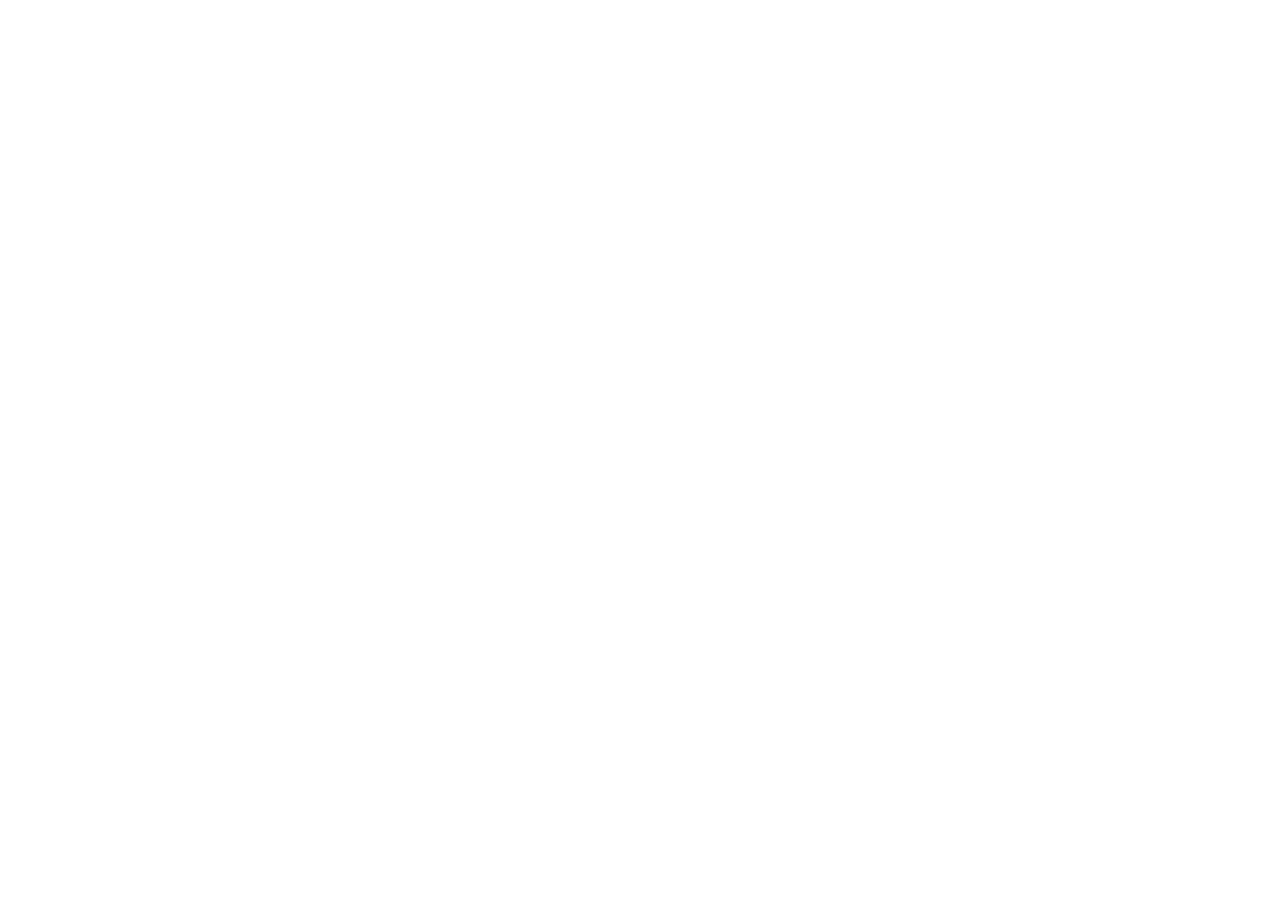
==== root/finalRound.html @ ca8b3ff9 "#U1_01 Completed" ====
<!DOCTYPE html>
<html lang="en">
<head>
    <meta charset="UTF-8">
    <meta http-equiv="X-UA-Compatible" content="IE=edge">
    <meta name="viewport" content="width=device-width, initial-scale=1.0">
    <title>Document</title>
</head>
<body>
    
</body>
</html>
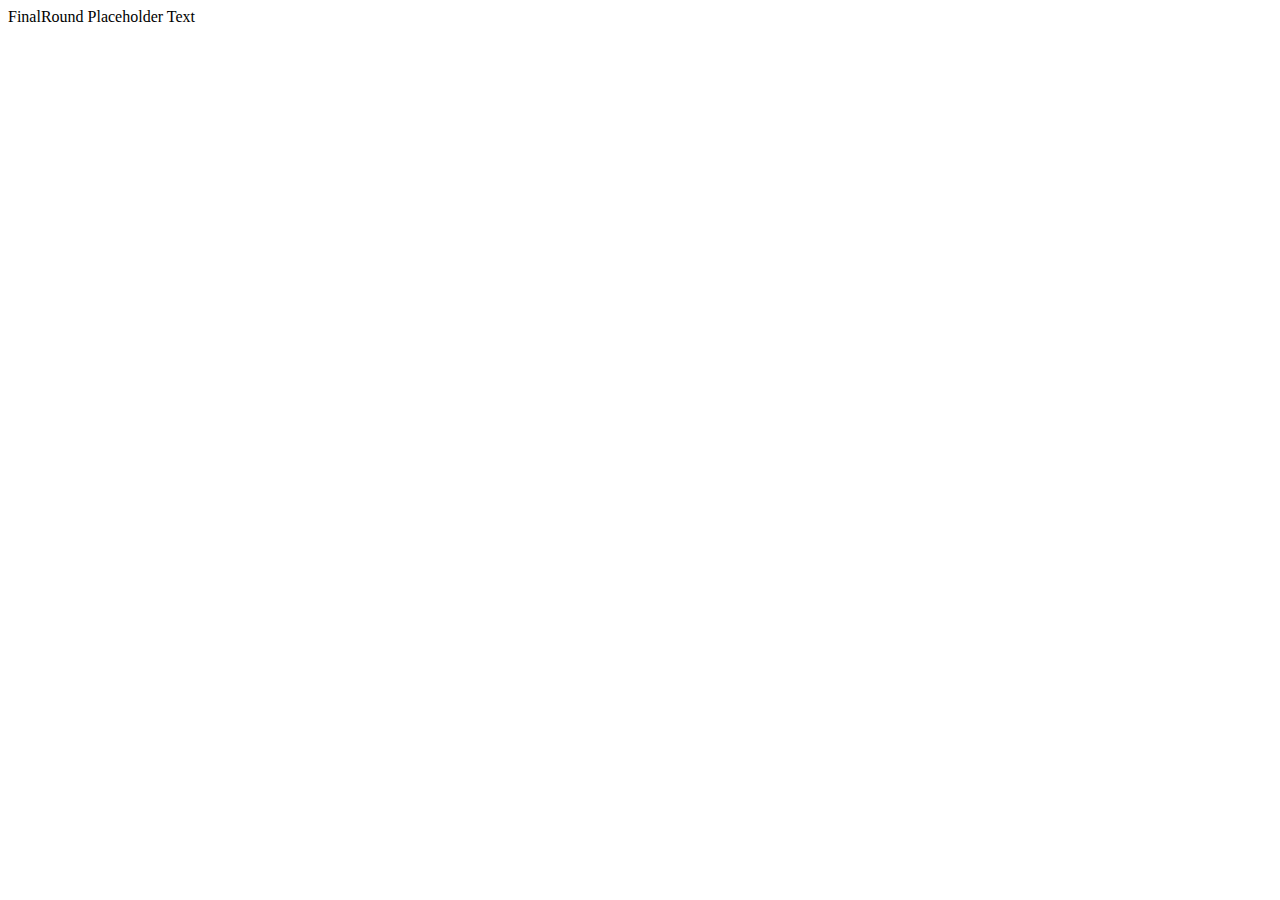
==== commit 55c70cc9: "#U1_03 Complete" ====
--- a/root/finalRound.html
+++ b/root/finalRound.html
@@ -4,9 +4,9 @@
     <meta charset="UTF-8">
     <meta http-equiv="X-UA-Compatible" content="IE=edge">
     <meta name="viewport" content="width=device-width, initial-scale=1.0">
-    <title>Document</title>
+    <title>Final Round</title>
 </head>
 <body>
-    
+FinalRound Placeholder Text  
 </body>
 </html>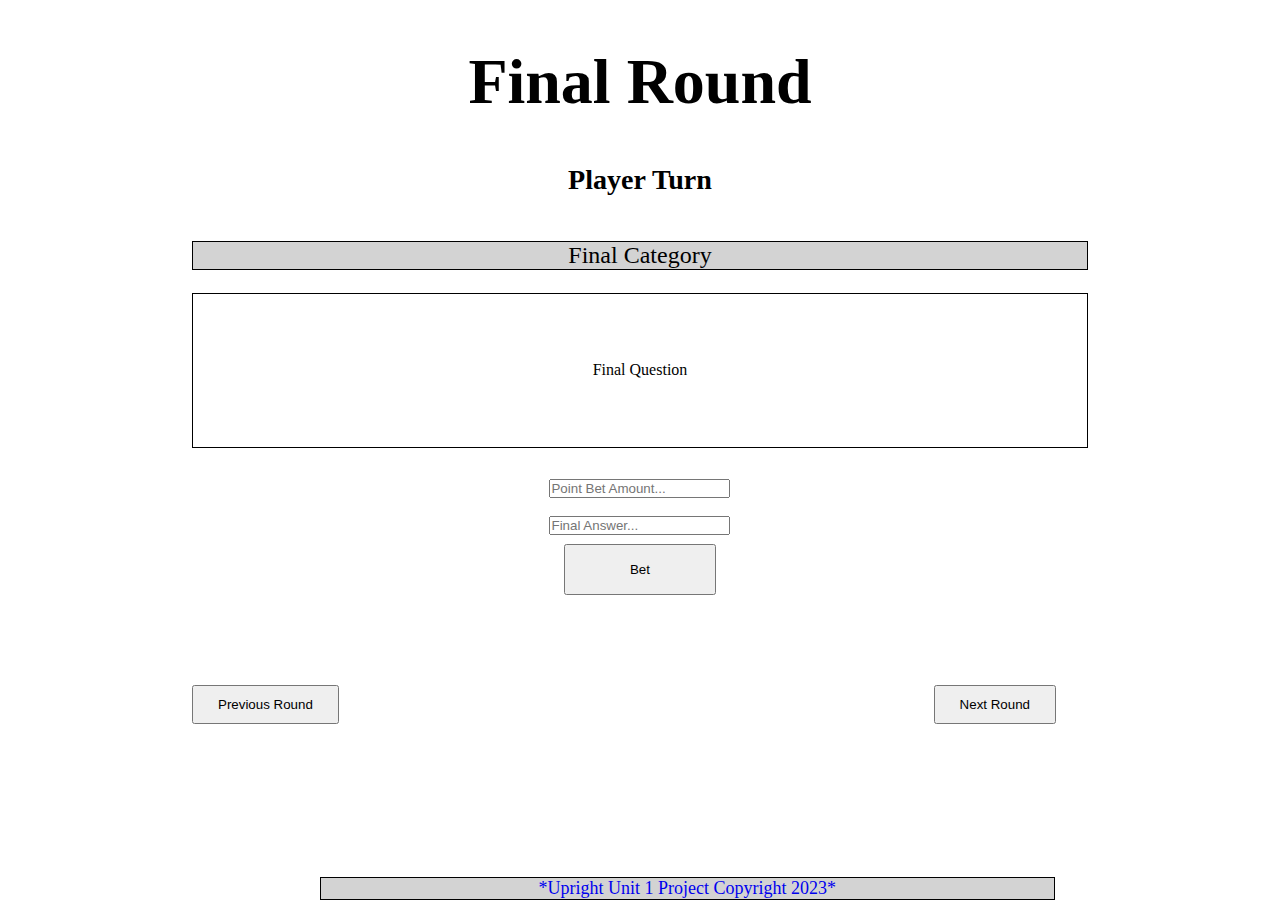
==== commit 80d101ea: "#U1_04" ====
--- a/root/finalRound.html
+++ b/root/finalRound.html
@@ -1,12 +1,43 @@
 <!DOCTYPE html>
 <html lang="en">
+
 <head>
     <meta charset="UTF-8">
     <meta http-equiv="X-UA-Compatible" content="IE=edge">
     <meta name="viewport" content="width=device-width, initial-scale=1.0">
+    <link rel="stylesheet" href="./styles/final.css">
     <title>Final Round</title>
 </head>
+
 <body>
-FinalRound Placeholder Text  
+    <div class="container">
+        <header class="title">
+            <h1>Final Round</h1>
+        </header>
+        <header class="pTurn">
+            <h3>Player Turn</h3>
+        </header>
+
+        <header class="fCategory">Final Category</header>
+
+        <p class="fQuestion"> Final Question</p>
+
+        <div class="frmContainer">
+            <form action="#">
+                <input class="betAmount" type="text" placeholder="Point Bet Amount...">
+                <input class="fAnswer" type="text" placeholder="Final Answer...">
+                <input class="bet disabled" type="submit" value="Bet">
+            </form>
+        </div>
+        <button onclick="window.location.href='./secondRound.html'" class="prevRound"> Previous Round</button>
+        <button onclick="window.location.href='./finalRound.html'" class=" nextRound">Next Round</button>
+
+
+
+    </div>
+    <div class="center">
+        <footer><a href="./index.html">*Upright Unit 1 Project Copyright 2023*</a></footer>
+    </div>
 </body>
+
 </html>--- a/root/styles/final.css
+++ b/root/styles/final.css
@@ -0,0 +1,123 @@
+*,
+
+html {
+    margin: 0px;
+    padding: 0px;
+}
+
+.container {
+    width: 70%;
+    margin: auto;
+    text-align: center;
+
+}
+
+header {
+    margin-top: 5vh;
+}
+
+.title {
+    font-size: xx-large;
+
+}
+
+.pTurn {
+    font-size: x-large;
+    margin-top: 5vh;
+}
+
+header.fCategory {
+    background-color: lightgrey;
+    border: 1px solid black;
+    margin-top: 5vh;
+    margin-bottom: 2.5vh;
+    font-size: x-large;
+
+}
+
+.fQuestion {
+    border: 1px solid black;
+    padding-top: 7.5vh;
+    padding-bottom: 7.5vh;
+    margin-bottom: 2.5vh;
+
+}
+
+.frmContainer {
+    width: 30%;
+    margin: auto;
+}
+
+form {
+    margin-bottom: 10vh;
+
+}
+
+.betAmount {
+    margin: 1vh;
+
+}
+
+.fAnswer {
+    margin: 1vh;
+}
+
+.bet {
+    padding: 16px 64px;
+}
+
+.disabled {
+    pointer-events: none;
+
+}
+
+input.[type=text] {
+
+}
+
+input[type=submit] {
+
+}
+
+button {
+
+}
+
+button.nextRound {
+    padding: 10px 24px;
+    float: right;
+    margin-right: 2rem;
+}
+
+button.prevRound {
+    padding: 10px 24px;
+    float: left;
+    margin-right: 2rem;
+}
+
+button:hover {
+    background-color: slategrey;
+    transition-duration: .3s;
+    transition-delay: .05s;
+}
+
+.center {
+    margin: auto;
+    width: 50%;
+}
+
+footer {
+    border: 1px solid black;
+    background-color: lightgrey;
+    font-size: large;
+    text-align: center;
+    position: fixed;
+    padding-left: 17%;
+    padding-right: 17%;
+    bottom: 0;
+}
+
+footer>a {
+    text-decoration: none;
+    text-align: center;
+}